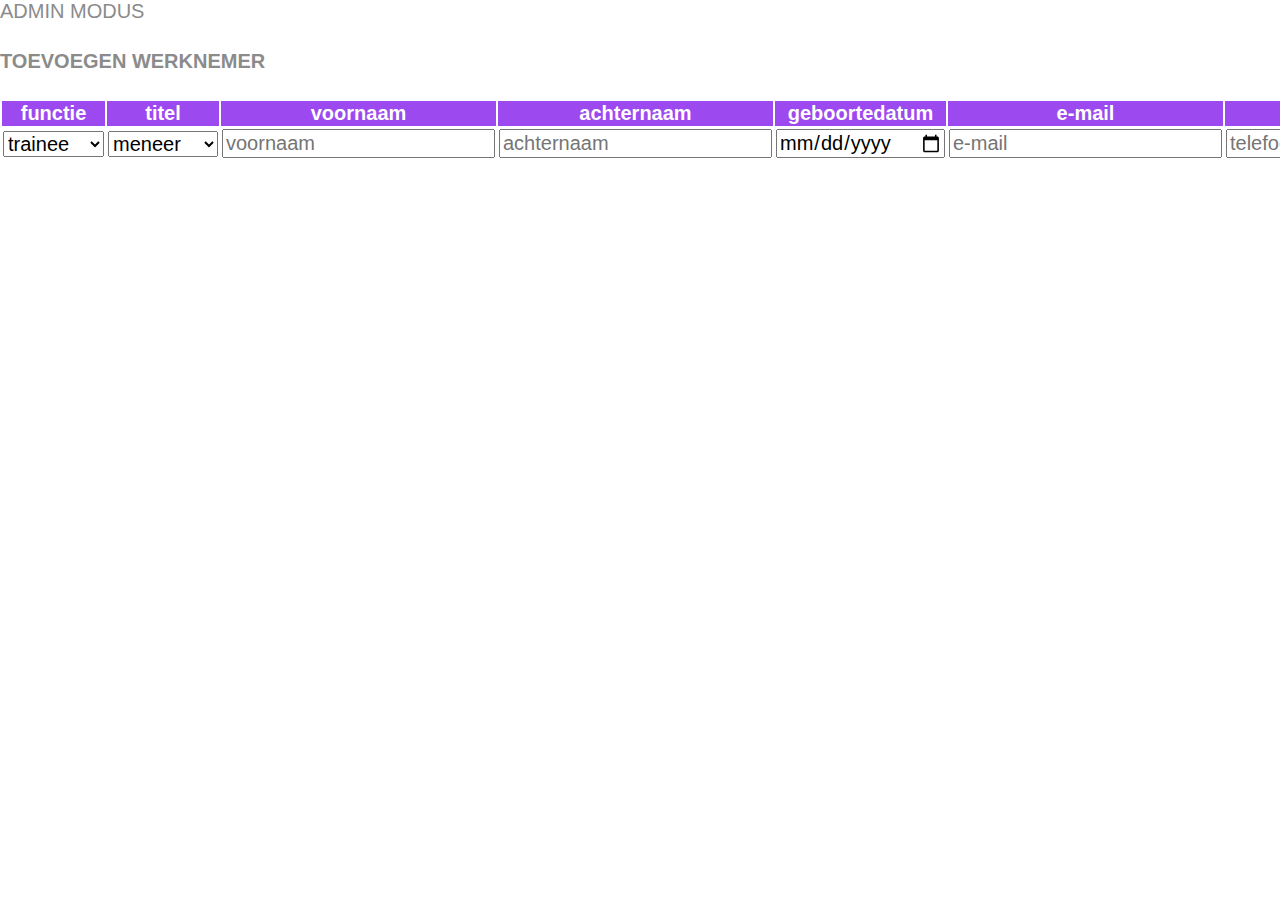
==== admindefault.html @ e8d20dd1 "2000 13.3.2020 Opbouw toevoegen werknemer" ====
<!DOCTYPE html>
<html lang="en"> 
<title>Qien urenapplicatie</title>  
    
    <head>
        <link rel="stylesheet" type="text/css" href="vendors/css/normalize.css">
        <link rel="stylesheet" type="text/css" href="vendors/css/grid.css">
        <link rel="stylesheet" type="text/css" href="resources/css/style.css">
    ADMIN MODUS
    </head>
    
    <body>
        <h4>TOEVOEGEN WERKNEMER</h4 >
         
    
        <table id='invulveldwerknemers'>
            <tr id='th__werknemer'>
                <th>functie</th>
                <th>titel</th>
                <th>voornaam</th>
                <th>achternaam</th>
                <th>geboortedatum</th>
                <th>e-mail</th>
                <th>telefoonnummer</th>
            </tr>
            <tr class='tr__selectblad'>
                <td><select  class='werknemerfunctie'>
                    <option value="werknemer1">trainee</option>
                    <option value="werknemer2">manager</option>
                    </select></td>
                <td><select  class='werknemertitel'>
                <option value="meneer" selected>meneer</option>
                <option value="mevrouw">mevrouw</option>
                <option value="onbekend">onbekend</option>
                    </select></td>
                <td><input type="text" class="add__naam" placeholder="voornaam"></td>
                <td><input type="text" class="add__naam" placeholder="achternaam"></td>
                <td><input type="date" class placeholder="geboortedatum"> </td>
                <td><input type="text" class="add__naam" placeholder="e-mail"></td>
                <td><input type="text" class="add__naam" placeholder="telefoonnummer"></td>
            </tr>        
        </table>
        
        
    </body>
</html>
---- vendors/css/grid.css ----
/*  SECTIONS  ============================================================================= */

.section {
	clear: both;
	padding: 0px;
	margin: 0px;
}

/*  GROUPING  ============================================================================= */

.row {
    zoom: 1; /* For IE 6/7 (trigger hasLayout) */
}

.row:before,
.row:after {
    content:"";
    display:table;
}
.row:after {
    clear:both;
}

/*  GRID COLUMN SETUP   ==================================================================== */

.col {
	display: block;
	float:left;
	margin: 1% 0 1% 1.6%;
}

.col:first-child { margin-left: 0; } /* all browsers except IE6 and lower */


/*  REMOVE MARGINS AS ALL GO FULL WIDTH AT 480 PIXELS */

@media only screen and (max-width: 480px) {
	.col { 
		/*margin: 1% 0 1% 0%;*/
        margin: 0;
	}
}


/*  GRID OF TWO   ============================================================================= */


.span-2-of-2 {
	width: 100%;
}

.span-1-of-2 {
	width: 49.2%;
}

/*  GO FULL WIDTH AT LESS THAN 480 PIXELS */

@media only screen and (max-width: 480px) {
	.span-2-of-2 {
		width: 100%; 
	}
	.span-1-of-2 {
		width: 100%; 
	}
}


/*  GRID OF THREE   ============================================================================= */

	
.span-3-of-3 {
	width: 100%; 
}

.span-2-of-3 {
	width: 66.13%; 
}

.span-1-of-3 {
	width: 32.26%; 
}


/*  GO FULL WIDTH AT LESS THAN 480 PIXELS */

@media only screen and (max-width: 480px) {
	.span-3-of-3 {
		width: 100%; 
	}
	.span-2-of-3 {
		width: 100%; 
	}
	.span-1-of-3 {
		width: 100%;
	}
}

/*  GRID OF FOUR   ============================================================================= */

	
.span-4-of-4 {
	width: 100%; 
}

.span-3-of-4 {
	width: 74.6%; 
}

.span-2-of-4 {
	width: 49.2%; 
}

.span-1-of-4 {
	width: 23.8%; 
}


/*  GO FULL WIDTH AT LESS THAN 480 PIXELS */

@media only screen and (max-width: 480px) {
	.span-4-of-4 {
		width: 100%; 
	}
	.span-3-of-4 {
		width: 100%; 
	}
	.span-2-of-4 {
		width: 100%; 
	}
	.span-1-of-4 {
		width: 100%; 
	}
}


/*  GRID OF FIVE   ============================================================================= */

	
.span-5-of-5 {
	width: 100%;
}

.span-4-of-5 {
  	width: 79.68%; 
}

.span-3-of-5 {
  	width: 59.36%; 
}

.span-2-of-5 {
  	width: 39.04%;
}

.span-1-of-5 {
  	width: 18.72%;
}


/*  GO FULL WIDTH AT LESS THAN 480 PIXELS */

@media only screen and (max-width: 480px) {
	.span-5-of-5 {
		width: 100%; 
	}
	.span-4-of-5 {
		width: 100%; 
	}
	.span-3-of-5 {
		width: 100%; 
	}
	.span-2-of-5 {
		width: 100%; 
	}
	.span-1-of-5 {
		width: 100%; 
	}
}


/*  GRID OF SIX   ============================================================================= */


.span-6-of-6 {
	width: 100%;
}

.span-5-of-6 {
  	width: 83.06%;
}

.span-4-of-6 {
  	width: 66.13%;
}

.span-3-of-6 {
  	width: 49.2%;
}

.span-2-of-6 {
  	width: 32.26%;
}

.span-1-of-6 {
  	width: 15.33%;
}


/*  GO FULL WIDTH AT LESS THAN 480 PIXELS */

@media only screen and (max-width: 480px) {
	.span-6-of-6 {
		width: 100%; 
	}
	.span-5-of-6 {
		width: 100%; 
	}
	.span-4-of-6 {
		width: 100%; 
	}
	.span-3-of-6 {
		width: 100%; 
	}
	.span-2-of-6 {
		width: 100%; 
	}
	.span-1-of-6 {
		width: 100%; 
	}
}



/*  GRID OF SEVEN   ============================================================================= */


.span-7-of-7 {
	width: 100%;
}

.span-6-of-7 {
	width: 85.48%;
}

.span-5-of-7 {
  	width: 70.97%;
}

.span-4-of-7 {
  	width: 56.45%;
}

.span-3-of-7 {
  	width: 41.94%;
}

.span-2-of-7 {
  	width: 27.42%;
}

.span-1-of-7 {
  	width: 12.91%;
}


/*  GO FULL WIDTH AT LESS THAN 480 PIXELS */

@media only screen and (max-width: 480px) {
	.span-7-of-7 {
		width: 100%; 
	}
	.span-6-of-7 {
		width: 100%; 
	}
	.span-5-of-7 {
		width: 100%; 
	}
	.span-4-of-7 {
		width: 100%; 
	}
	.span-3-of-7 {
		width: 100%; 
	}
	.span-2-of-7 {
		width: 100%; 
	}
	.span-1-of-7 {
		width: 100%; 
	}
}


/*  GRID OF EIGHT   ============================================================================= */

	
.span-8-of-8 {
	width: 100%;
}

.span-7-of-8 {
	width: 87.3%; 
}

.span-6-of-8 {
	width: 74.6%; 
}

.span-5-of-8 {
	width: 61.9%; 
}

.span-4-of-8 {
	width: 49.2%; 
}

.span-3-of-8 {
	width: 36.5%;
}

.span-2-of-8 {
	width: 23.8%; 
}

.span-1-of-8 {
	width: 11.1%; 
}


/*  GO FULL WIDTH AT LESS THAN 480 PIXELS */

@media only screen and (max-width: 480px) {
	.span-8-of-8 {
		width: 100%; 
	}
	.span-7-of-8 {
		width: 100%; 
	}
	.span-6-of-8 {
		width: 100%; 
	}
	.span-5-of-8 {
		width: 100%; 
	}
	.span-4-of-8 {
		width: 100%; 
	}
	.span-3-of-8 {
		width: 100%; 
	}
	.span-2-of-8 {
		width: 100%; 
	}
	.span-1-of-8 {
		width: 100%; 
	}
}


/*  GRID OF NINE   ============================================================================= */


.span-9-of-9 {
	width: 100%;
}

.span-8-of-9 {
	width: 88.71%;
}

.span-7-of-9 {
	width: 77.42%; 
}

.span-6-of-9 {
	width: 66.13%; 
}

.span-5-of-9 {
	width: 54.84%; 
}

.span-4-of-9 {
	width: 43.55%; 
}

.span-3-of-9 {
	width: 32.26%;
}

.span-2-of-9 {
	width: 20.97%; 
}

.span-1-of-9 {
	width: 9.68%; 
}


/*  GO FULL WIDTH AT LESS THAN 480 PIXELS */

@media only screen and (max-width: 480px) {
	.span-9-of-9 {
		width: 100%; 
	}
	.span-8-of-9 {
		width: 100%; 
	}
	.span-7-of-9 {
		width: 100%; 
	}
	.span-6-of-9 {
		width: 100%; 
	}
	.span-5-of-9 {
		width: 100%; 
	}
	.span-4-of-9 {
		width: 100%; 
	}
	.span-3-of-9 {
		width: 100%; 
	}
	.span-2-of-9 {
		width: 100%; 
	}
	.span-1-of-9 {
		width: 100%; 
	}
}


/*  GRID OF TEN   ============================================================================= */


.span-10-of-10 {
	width: 100%;
}

.span-9-of-10 {
	width: 89.84%;
}

.span-8-of-10 {
	width: 79.68%;
}

.span-7-of-10 {
	width: 69.52%; 
}

.span-6-of-10 {
	width: 59.36%; 
}

.span-5-of-10 {
	width: 49.2%; 
}

.span-4-of-10 {
	width: 39.04%; 
}

.span-3-of-10 {
	width: 28.88%;
}

.span-2-of-10 {
	width: 18.72%; 
}

.span-1-of-10 {
	width: 8.56%; 
}


/*  GO FULL WIDTH AT LESS THAN 480 PIXELS */

@media only screen and (max-width: 480px) {
	.span-10-of-10 {
		width: 100%; 
	}
	.span-9-of-10 {
		width: 100%; 
	}
	.span-8-of-10 {
		width: 100%; 
	}
	.span-7-of-10 {
		width: 100%; 
	}
	.span-6-of-10 {
		width: 100%; 
	}
	.span-5-of-10 {
		width: 100%; 
	}
	.span-4-of-10 {
		width: 100%; 
	}
	.span-3-of-10 {
		width: 100%; 
	}
	.span-2-of-10 {
		width: 100%; 
	}
	.span-1-of-10 {
		width: 100%; 
	}
}


/*  GRID OF ELEVEN   ============================================================================= */

.span-11-of-11 {
	width: 100%;
}

.span-10-of-11 {
	width: 90.76%;
}

.span-9-of-11 {
	width: 81.52%;
}

.span-8-of-11 {
	width: 72.29%;
}

.span-7-of-11 {
	width: 63.05%; 
}

.span-6-of-11 {
	width: 53.81%; 
}

.span-5-of-11 {
	width: 44.58%; 
}

.span-4-of-11 {
	width: 35.34%; 
}

.span-3-of-11 {
	width: 26.1%;
}

.span-2-of-11 {
	width: 16.87%; 
}

.span-1-of-11 {
	width: 7.63%; 
}


/*  GO FULL WIDTH AT LESS THAN 480 PIXELS */

@media only screen and (max-width: 480px) {
	.span-11-of-11 {
		width: 100%; 
	}
	.span-10-of-11 {
		width: 100%; 
	}
	.span-9-of-11 {
		width: 100%; 
	}
	.span-8-of-11 {
		width: 100%; 
	}
	.span-7-of-11 {
		width: 100%; 
	}
	.span-6-of-11 {
		width: 100%; 
	}
	.span-5-of-11 {
		width: 100%; 
	}
	.span-4-of-11 {
		width: 100%; 
	}
	.span-3-of-11 {
		width: 100%; 
	}
	.span-2-of-11 {
		width: 100%; 
	}
	.span-1-of-11 {
		width: 100%; 
	}
}


/*  GRID OF TWELVE   ============================================================================= */

.span-12-of-12 {
	width: 100%;
}

.span-11-of-12 {
	width: 91.53%;
}

.span-10-of-12 {
	width: 83.06%;
}

.span-9-of-12 {
	width: 74.6%;
}

.span-8-of-12 {
	width: 66.13%;
}

.span-7-of-12 {
	width: 57.66%; 
}

.span-6-of-12 {
	width: 49.2%; 
}

.span-5-of-12 {
	width: 40.73%; 
}

.span-4-of-12 {
	width: 32.26%; 
}

.span-3-of-12 {
	width: 23.8%;
}

.span-2-of-12 {
	width: 15.33%; 
}

.span-1-of-12 {
	width: 6.86%; 
}


/*  GO FULL WIDTH AT LESS THAN 480 PIXELS */

@media only screen and (max-width: 480px) {
	.span-12-of-12 {
		width: 100%; 
	}
	.span-11-of-12 {
		width: 100%; 
	}
	.span-10-of-12 {
		width: 100%; 
	}
	.span-9-of-12 {
		width: 100%; 
	}
	.span-8-of-12 {
		width: 100%; 
	}
	.span-7-of-12 {
		width: 100%; 
	}
	.span-6-of-12 {
		width: 100%; 
	}
	.span-5-of-12 {
		width: 100%; 
	}
	.span-4-of-12 {
		width: 100%; 
	}
	.span-3-of-12 {
		width: 100%; 
	}
	.span-2-of-12 {
		width: 100%; 
	}
	.span-1-of-12 {
		width: 100%; 
	}
}
---- resources/css/style.css ----
/* Qien kleur #9C4AF0 basis

*/)


* {
    margin: 0;
    padding: 0;
    box-sizing: border-box;
}

html{
    background-color: #fff;
    color:#8b8b8b;
    font-family: 'Lato', 'Arial', sans-serif;
    font-weight:300;
    font-size: 20px;
    text-rendering: optimizeLegibility;
}
.row{
    max-width: 1140px;
    margin: 0 auto;
}

header {
    background-image: -webkit-linear-gradient(rgba(0, 0, 0, 0.7), rgba(0, 0, 0, 0.7)), url(img/talent.jpg);
    background-image: linear-gradient(rgba(0, 0, 0, 0.7), rgba(0, 0, 0, 0.7)), url(img/talent.jpg);
    height: 100vh;
    background-size: cover;
    background-position: center;
    background-attachment: fixed;
}

.hero-text-box{
    position: absolute;
    width: 1140px;
    top: 50%;
    left: 50%;
    transform: translate(-50%, -50%);
}

h1{
    margin-top: 0;
    margin bottom: 20px;
    color: #fff;
    font-size: 200%;
    font-weight: 300;
    text-transform: uppercase;
    letter-spacing: 1px;
    word-spacing: 4px;
}

.btn{
    display: inline-block;
    padding: 10px 30px;
    font-weight: 300;
    text-decoration: none;
    border-radius: 200px;
    color: #fff;
}

.btn-vergeten{
 
}

  
.input {

    width: 30px;
    height: auto;
    
    border: 15px solid;
    border-color: #821bec;
    margin-bottom: 30px;
}

.sidebar {
    border: 5px solid;
}

.side1 {
    float: left;
}

.side2 {
    float: left;
}

.main-nav {
    float: right;
    list-style: none;
    margin-top: 55px;
}

.main-nav li {
    display: inline-block;
    list-style: none;
    margin-left: 40px;
}

#th__werknemer {
    background-color: #9C4AF0;
    border: 1px solid;
    color: #fff;
}

#invulveldwerknemers {
    
}

.tr__selectblad {
    
}
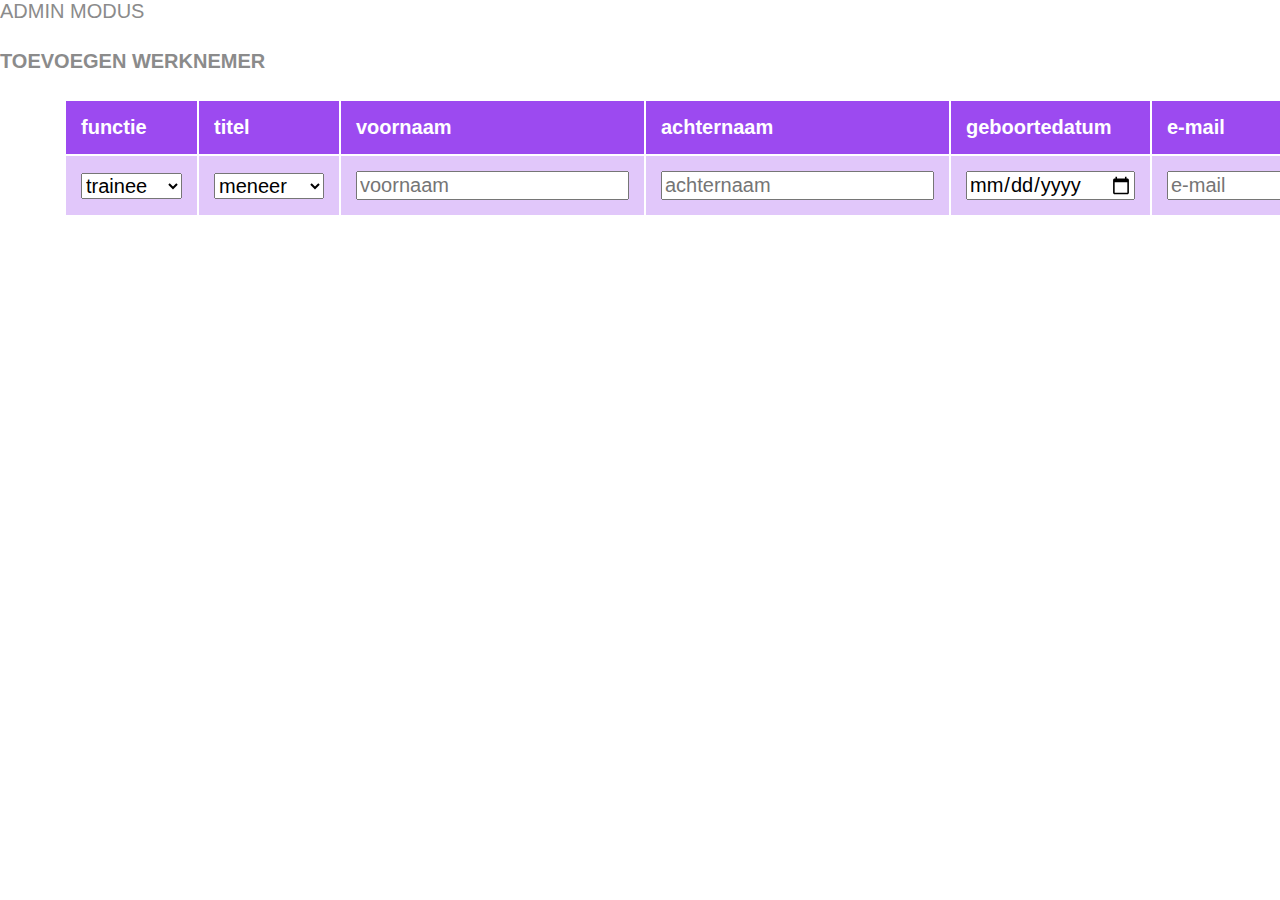
==== commit a145ee81: "0100 14.3.2020 Werknemer invulblad, check nog .value" ====
--- a/admindefault.html
+++ b/admindefault.html
@@ -1,18 +1,19 @@
 <!DOCTYPE html>
 <html lang="en"> 
+    <script src="resources//js/app.js"></script>
 <title>Qien urenapplicatie</title>  
-    
     <head>
+        
+        
         <link rel="stylesheet" type="text/css" href="vendors/css/normalize.css">
         <link rel="stylesheet" type="text/css" href="vendors/css/grid.css">
         <link rel="stylesheet" type="text/css" href="resources/css/style.css">
+        
     ADMIN MODUS
     </head>
     
-    <body>
-        <h4>TOEVOEGEN WERKNEMER</h4 >
-         
-    
+    <body>    
+        <h4 id'titel'>TOEVOEGEN WERKNEMER</h4 >
         <table id='invulveldwerknemers'>
             <tr id='th__werknemer'>
                 <th>functie</th>
@@ -22,6 +23,7 @@
                 <th>geboortedatum</th>
                 <th>e-mail</th>
                 <th>telefoonnummer</th>
+                <th>verzenden</th>
             </tr>
             <tr class='tr__selectblad'>
                 <td><select  class='werknemerfunctie'>
@@ -29,15 +31,16 @@
                     <option value="werknemer2">manager</option>
                     </select></td>
                 <td><select  class='werknemertitel'>
-                <option value="meneer" selected>meneer</option>
+                <option value="meneer"  selected>meneer</option>
                 <option value="mevrouw">mevrouw</option>
                 <option value="onbekend">onbekend</option>
                     </select></td>
-                <td><input type="text" class="add__naam" placeholder="voornaam"></td>
-                <td><input type="text" class="add__naam" placeholder="achternaam"></td>
-                <td><input type="date" class placeholder="geboortedatum"> </td>
-                <td><input type="text" class="add__naam" placeholder="e-mail"></td>
-                <td><input type="text" class="add__naam" placeholder="telefoonnummer"></td>
+                <td><input type="text" class="vnaam" placeholder="voornaam"></td>
+                <td><input type="text" class="anaam" placeholder="achternaam"></td>
+                <td><input type="date" class="geboortedatum"> </td>
+                <td><input type="text" class="email" placeholder="e-mail"></td>
+                <td><input type="text" class="telefoonnr" placeholder="telefoonnummer"></td>
+                <td><button type="btnsend">verzenden</button></td>
             </tr>        
         </table>
         
--- a/resources/css/style.css
+++ b/resources/css/style.css
@@ -8,6 +8,16 @@
     padding: 0;
     box-sizing: border-box;
 }
+th, td {
+  padding: 15px;
+  text-align: left;
+}
+
+td{
+    background-color: #e1c7fa;
+}
+
+
 
 html{
     background-color: #fff;
@@ -104,10 +114,16 @@
     color: #fff;
 }
 
-#invulveldwerknemers {
-    
-}
+
 
 .tr__selectblad {
     
 }
+
+#invulveldwerknemers {
+    margin-left: 5%;
+}
+
+#titelWN {
+    margin-left: 5%;
+}
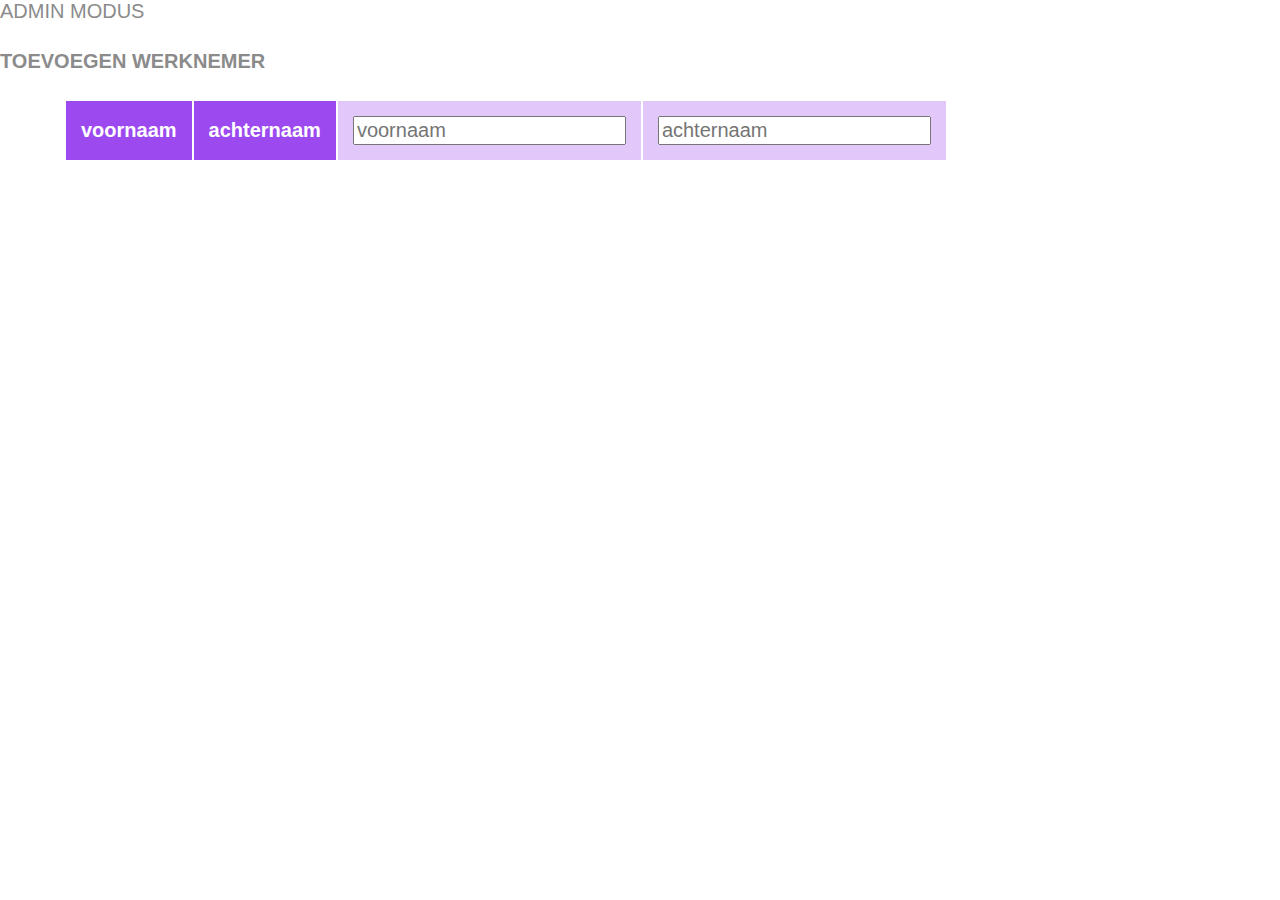
==== commit f8797375: "0140 JS error null" ====
--- a/admindefault.html
+++ b/admindefault.html
@@ -1,6 +1,6 @@
 <!DOCTYPE html>
 <html lang="en"> 
-    <script src="resources//js/app.js"></script>
+ 
 <title>Qien urenapplicatie</title>  
     <head>
         
@@ -16,14 +16,19 @@
         <h4 id'titel'>TOEVOEGEN WERKNEMER</h4 >
         <table id='invulveldwerknemers'>
             <tr id='th__werknemer'>
+<!--
                 <th>functie</th>
                 <th>titel</th>
+-->
                 <th>voornaam</th>
                 <th>achternaam</th>
+<!--
                 <th>geboortedatum</th>
                 <th>e-mail</th>
                 <th>telefoonnummer</th>
                 <th>verzenden</th>
+-->
+<!--
             </tr>
             <tr class='tr__selectblad'>
                 <td><select  class='werknemerfunctie'>
@@ -35,15 +40,58 @@
                 <option value="mevrouw">mevrouw</option>
                 <option value="onbekend">onbekend</option>
                     </select></td>
-                <td><input type="text" class="vnaam" placeholder="voornaam"></td>
-                <td><input type="text" class="anaam" placeholder="achternaam"></td>
+-->
+                <td><input type="value" class="vnaam" placeholder="voornaam"></td>
+                <td><input type="value" class="anaam" placeholder="achternaam"></td>
+<!--
                 <td><input type="date" class="geboortedatum"> </td>
                 <td><input type="text" class="email" placeholder="e-mail"></td>
                 <td><input type="text" class="telefoonnr" placeholder="telefoonnummer"></td>
                 <td><button type="btnsend">verzenden</button></td>
+-->
             </tr>        
         </table>
+      
+        <script>
         
+        function werknemerNaw(obj) {
+//    this.werknemerfunctie = obj.werknemerfunctie;
+//    this.werknemertitel = obj.werknemertitel;
+    this.vnaam = obj.vnaam;
+    this.anaam = obj.anaam;
+//    this.geboortedatum = obj.geboortedatum;
+//    this.email = obj.email;
+//    this.telefoonnr = obj.telefoonnr;   
+}
+    //verzenden d.m.v. enter
+    document.addEventListener('keypress', function(event) {
+          
+            if (event.keyCode === 13 || event.which === 13){
+                
+//    var werknemerfunctie = document.getElementById('werknemerfunctie').value;
+//    var werknemertitel = document.getElementById('werknemertitel').value;
+    var vnaam = document.getElementById('vnaam').value;
+    var anaam = document.getElementById('anaam').value;
+//    var geboortedatum = document.getElementById('geboortedatum').value;
+//    var email = document.getElementById('email').value;
+//    var telefoonnr = document.getElementById('telefoonnr').value;
+    var wndata = new werknemerNaw({
+//        werknemerfunctie: werknemerfunctie,
+//        werknemertitel: werknemertitel,
+        vnaam: vnaam,
+        anaam: anaam,
+//        geboortedatum: geboortedatum,
+//        email: email,
+//        telefoonnr: telefoonnr
+    });
+        
+    }
+    
+
+  console.log(JSON.stringify(wndata));
+});
+        
+        </script>
         
     </body>
 </html>
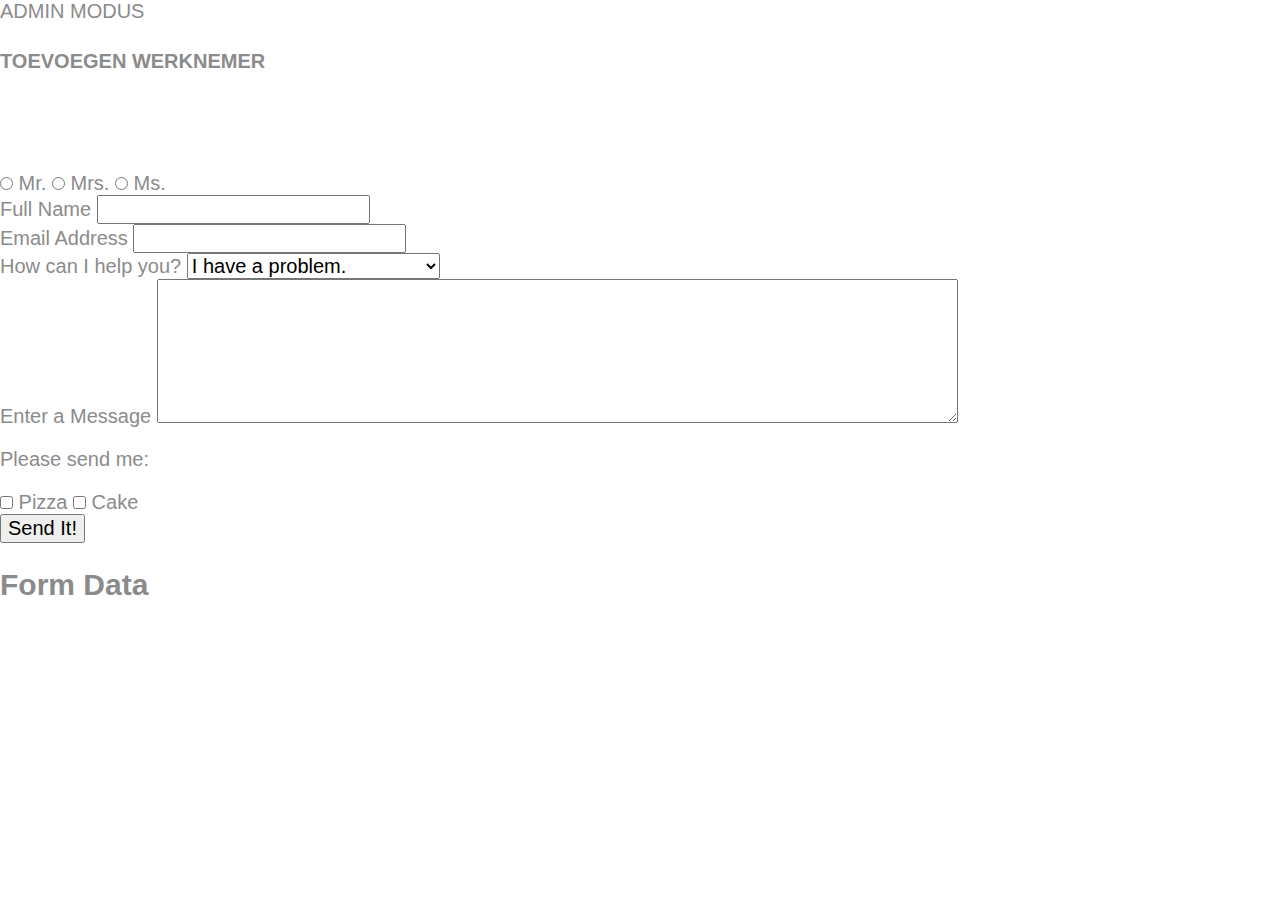
==== commit b6104524: "1400 14.3.2020 Added some testfield to test json" ====
--- a/admindefault.html
+++ b/admindefault.html
@@ -12,23 +12,20 @@
     ADMIN MODUS
     </head>
     
-    <body>    
+    <body class="WB__ADMIN">    
         <h4 id'titel'>TOEVOEGEN WERKNEMER</h4 >
+<!--
+    <section class ="content">
         <table id='invulveldwerknemers'>
             <tr id='th__werknemer'>
-<!--
                 <th>functie</th>
                 <th>titel</th>
--->
                 <th>voornaam</th>
                 <th>achternaam</th>
-<!--
                 <th>geboortedatum</th>
                 <th>e-mail</th>
                 <th>telefoonnummer</th>
                 <th>verzenden</th>
--->
-<!--
             </tr>
             <tr class='tr__selectblad'>
                 <td><select  class='werknemerfunctie'>
@@ -40,56 +37,168 @@
                 <option value="mevrouw">mevrouw</option>
                 <option value="onbekend">onbekend</option>
                     </select></td>
--->
                 <td><input type="value" class="vnaam" placeholder="voornaam"></td>
                 <td><input type="value" class="anaam" placeholder="achternaam"></td>
-<!--
                 <td><input type="date" class="geboortedatum"> </td>
                 <td><input type="text" class="email" placeholder="e-mail"></td>
                 <td><input type="text" class="telefoonnr" placeholder="telefoonnummer"></td>
                 <td><button type="btnsend">verzenden</button></td>
--->
             </tr>        
         </table>
+-->
+        
+        
+<section class="content">
+  <h1 class="content__heading">Werknemer toevoegen</h1>
+  <form class="content__form contact-form">
+    <div class="contact-form__input-group">
+      <input class="contact-form__input contact-form__input--radio" id="salutation-mr" name="salutation" type="radio" value="Mr."/>
+      <label class="contact-form__label contact-form__label--radio" for="salutation-mr">Mr.</label>
+      <input class="contact-form__input contact-form__input--radio" id="salutation-mrs" name="salutation" type="radio" value="Mrs."/>
+      <label class="contact-form__label contact-form__label--radio" for="salutation-mrs">Mrs.</label>
+      <input class="contact-form__input contact-form__input--radio" id="salutation-ms" name="salutation" type="radio" value="Ms."/>
+      <label class="contact-form__label contact-form__label--radio" for="salutation-ms">Ms.</label>
+    </div>
+    <div class="contact-form__input-group">
+      <label class="contact-form__label" for="name">Full Name</label>
+      <input class="contact-form__input contact-form__input--text" id="name" name="name" type="text"/>
+    </div>
+    <div class="contact-form__input-group">
+      <label class="contact-form__label" for="email">Email Address</label>
+      <input class="contact-form__input contact-form__input--email" id="email" name="email" type="email"/>
+    </div>
+    <div class="contact-form__input-group">
+      <label class="contact-form__label" for="subject">How can I help you?</label>
+      <select class="contact-form__input contact-form__input--select" id="subject" name="subject">
+        <option>I have a problem.</option>
+        <option>I have a general question.</option>
+      </select>
+    </div>
+    <div class="contact-form__input-group">
+      <label class="contact-form__label" for="message">Enter a Message</label>
+      <textarea class="contact-form__input contact-form__input--textarea" id="message" name="message" rows="6" cols="65"></textarea>
+    </div>
+    <div class="contact-form__input-group">
+      <p class="contact-form__label--checkbox-group">Please send me:</p>
+      <input class="contact-form__input contact-form__input--checkbox" id="snacks-pizza" name="snacks" type="checkbox" value="pizza"/>
+      <label class="contact-form__label contact-form__label--checkbox" for="snacks-pizza">Pizza</label>
+      <input class="contact-form__input contact-form__input--checkbox" id="snacks-cake" name="snacks" type="checkbox" value="cake"/>
+      <label class="contact-form__label contact-form__label--checkbox" for="snacks-cake">Cake</label>
+    </div>
+    <input name="secret" type="hidden" value="1b3a9374-1a8e-434e-90ab-21aa7b9b80e7"/>
+    <button class="contact-form__button" type="submit">Send It!</button>
+  </form>
+</section>
+<div class="results">
+  <h2 class="results__heading">Form Data</h2>
+  <pre class="results__display-wrapper"><code class="results__display"></code></pre>
+</div>
+        
       
         <script>
-        
+    
+            
+            
+               // EVENT LISTENER        
+      @param  {Event} event  the submit event triggered by the user
+ * @return {void}
+ */
+const handleFormSubmit = event => {
+  // Stop the form from submitting since we’re handling that with AJAX.
+  event.preventDefault();
+  // TODO: Call our function to get the form data.
+  const data = {};
+  // Demo only: print the form data onscreen as a formatted JSON object.
+  const dataContainer = document.getElementsByClassName('results__display')[0];
+  // Use `JSON.stringify()` to make the output valid, human-readable JSON.
+  dataContainer.textContent = JSON.stringify(data, null, "  ");
+  // ...this is where we’d actually do something with the form data...
+};      
+            
+            
+            // attaching an event listener to the form
+            
+    const handleFormSubmit = event => {/* omitted for brevity */};
+/*
+ * This is where things actually get started. We find the form element using
+ * its class name, then attach the `handleFormSubmit()` function to the
+ * `submit` event.
+ */
+const form = document.getElementsByClassName('contact-form')[0];
+form.addEventListener('submit', handleFormSubmit);
+   
+            
+            // Extract the Values of Form Fields As JSON
+            
+            
+  /**
+ * Retrieves input data from a form and returns it as a JSON object.
+ * @param  {HTMLFormControlsCollection} elements  the form elements
+ * @return {Object}                               form data as an object literal
+ */
+const formToJSON = elements => [].reduce.call(elements, (data, element) => {
+  data[element.name] = element.value;
+  return data;
+}, {});
+const handleFormSubmit = event => {
+  // Stop the form from submitting since we’re handling that with AJAX.
+  event.preventDefault();
+  // Call our function to get the form data.
+  const data = formToJSON(form.elements);
+  // Demo only: print the form data onscreen as a formatted JSON object.
+  const dataContainer = document.getElementsByClassName('results__display')[0];
+  // Use `JSON.stringify()` to make the output valid, human-readable JSON.
+  dataContainer.textContent = JSON.stringify(data, null, "  ");
+  // ...this is where we’d actually do something with the form data...
+};
+const form = document.getElementsByClassName('contact-form')[0];
+form.addEventListener('submit', handleFormSubmit);          
+            
+            
+/*------------------------------------------------------------     
+        function werknemerNaam(obj){
+            this.vnaam = obj.vnaam;
+            this.anaam = obj.anaam;
+        }    
+            
         function werknemerNaw(obj) {
-//    this.werknemerfunctie = obj.werknemerfunctie;
-//    this.werknemertitel = obj.werknemertitel;
+    this.werknemerfunctie = obj.werknemerfunctie;
+    this.werknemertitel = obj.werknemertitel;
     this.vnaam = obj.vnaam;
     this.anaam = obj.anaam;
-//    this.geboortedatum = obj.geboortedatum;
-//    this.email = obj.email;
-//    this.telefoonnr = obj.telefoonnr;   
+    this.geboortedatum = obj.geboortedatum;
+    this.email = obj.email;
+    this.telefoonnr = obj.telefoonnr;   
 }
-    //verzenden d.m.v. enter
+    verzenden d.m.v. enter
     document.addEventListener('keypress', function(event) {
           
             if (event.keyCode === 13 || event.which === 13){
                 
-//    var werknemerfunctie = document.getElementById('werknemerfunctie').value;
-//    var werknemertitel = document.getElementById('werknemertitel').value;
+            }
+                
+    var werknemerfunctie = document.getElementById('werknemerfunctie').value;
+    var werknemertitel = document.getElementById('werknemertitel').value;
     var vnaam = document.getElementById('vnaam').value;
     var anaam = document.getElementById('anaam').value;
-//    var geboortedatum = document.getElementById('geboortedatum').value;
-//    var email = document.getElementById('email').value;
-//    var telefoonnr = document.getElementById('telefoonnr').value;
+    var geboortedatum = document.getElementById('geboortedatum').value;
+    var email = document.getElementById('email').value;
+    var telefoonnr = document.getElementById('telefoonnr').value;
     var wndata = new werknemerNaw({
-//        werknemerfunctie: werknemerfunctie,
-//        werknemertitel: werknemertitel,
+        werknemerfunctie: werknemerfunctie,
+        werknemertitel: werknemertitel,
         vnaam: vnaam,
         anaam: anaam,
-//        geboortedatum: geboortedatum,
-//        email: email,
-//        telefoonnr: telefoonnr
+        geboortedatum: geboortedatum,
+        email: email,
+        telefoonnr: telefoonnr
     });
         
-    }
+  */-----------------------------------------------------------------------  
     
 
-  console.log(JSON.stringify(wndata));
-});
+  console.log(JSON.stringify());
+//});
         
         </script>
         
--- a/vendors/css/grid.css
+++ b/vendors/css/grid.css
@@ -686,4 +686,7 @@
 	.span-1-of-12 {
 		width: 100%; 
 	}
-}+}
+.WB__ADMIN {
+    width: 960px;
+}
--- a/resources/css/style.css
+++ b/resources/css/style.css
@@ -121,9 +121,10 @@
 }
 
 #invulveldwerknemers {
-    margin-left: 5%;
+    padding: 0.5%;
 }
 
 #titelWN {
     margin-left: 5%;
 }
+
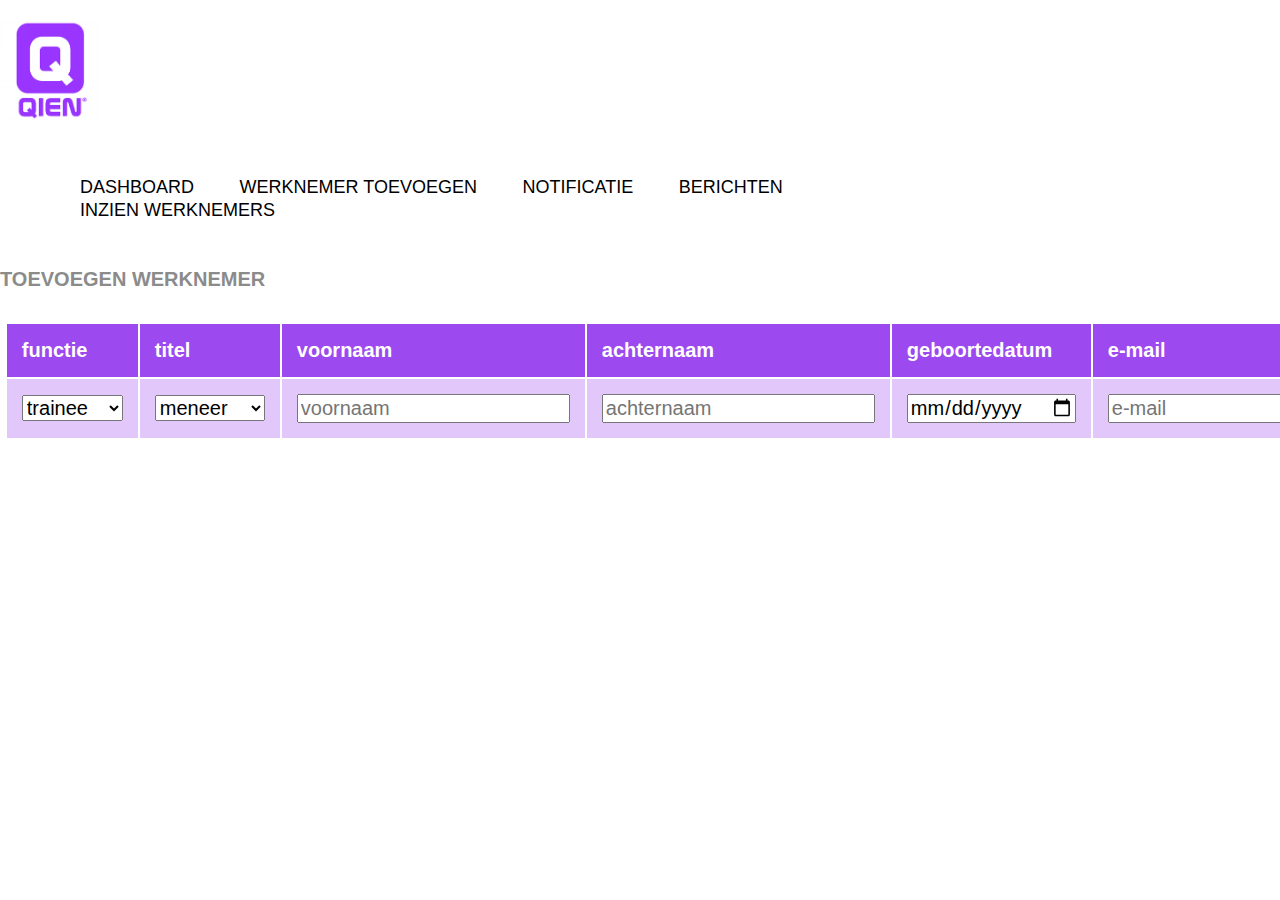
==== commit f61166f0: "1345 16.3.2020 Added links to taskbar" ====
--- a/admindefault.html
+++ b/admindefault.html
@@ -3,18 +3,31 @@
  
 <title>Qien urenapplicatie</title>  
     <head>
-        
-        
         <link rel="stylesheet" type="text/css" href="vendors/css/normalize.css">
         <link rel="stylesheet" type="text/css" href="vendors/css/grid.css">
         <link rel="stylesheet" type="text/css" href="resources/css/style.css">
         
-    ADMIN MODUS
-    </head>
+    </head>   
+    
+   <header>
+     <nav>
+                <div class="row">
+                    <img src="resources/img/qienlogo.png" alt="Qien logo" class="logo">
+                    <ul class="main-nav">
+                        <li><a href="admindefault.html">Dashboard</a></li>
+                        <li><a href="adminwntoevoegen.html">Werknemer toevoegen</a></li>
+                        <li><a href="adminwnnotificatie.html">Notificatie</a></li>
+                        <li><a href="berichten.html">Berichten</a></li>
+                        <li><a href="adminwninzien.html">Inzien werknemers</a></li>
+                    </ul>
+                </div>
+            </nav>
+ 
+    
+    </header>
     
     <body class="WB__ADMIN">    
         <h4 id'titel'>TOEVOEGEN WERKNEMER</h4 >
-<!--
     <section class ="content">
         <table id='invulveldwerknemers'>
             <tr id='th__werknemer'>
@@ -45,9 +58,9 @@
                 <td><button type="btnsend">verzenden</button></td>
             </tr>        
         </table>
--->
-        
-        
+        
+        
+<!--
 <section class="content">
   <h1 class="content__heading">Werknemer toevoegen</h1>
   <form class="content__form contact-form">
@@ -93,6 +106,7 @@
   <h2 class="results__heading">Form Data</h2>
   <pre class="results__display-wrapper"><code class="results__display"></code></pre>
 </div>
+-->
         
       
         <script>
--- a/resources/css/style.css
+++ b/resources/css/style.css
@@ -33,12 +33,7 @@
 }
 
 header {
-    background-image: -webkit-linear-gradient(rgba(0, 0, 0, 0.7), rgba(0, 0, 0, 0.7)), url(img/talent.jpg);
-    background-image: linear-gradient(rgba(0, 0, 0, 0.7), rgba(0, 0, 0, 0.7)), url(img/talent.jpg);
-    height: 100vh;
-    background-size: cover;
-    background-position: center;
-    background-attachment: fixed;
+ 
 }
 
 .hero-text-box{
@@ -47,6 +42,13 @@
     top: 50%;
     left: 50%;
     transform: translate(-50%, -50%);
+    
+       background-image: -webkit-linear-gradient(rgba(0, 0, 0, 0.7), rgba(0, 0, 0, 0.7)), url(img/talent.jpg);
+    background-image: linear-gradient(rgba(0, 0, 0, 0.7), rgba(0, 0, 0, 0.7)), url(img/talent.jpg);
+    height: 100vh;
+    background-size: cover;
+    background-position: center;
+    background-attachment: fixed;
 }
 
 h1{
@@ -101,6 +103,24 @@
     list-style: none;
     margin-top: 55px;
 }
+.main-nav li a:link,
+.main-nav li a:visited {
+    padding: 8px 0;
+    color: #000000;
+    text-decoration: none;
+    text-transform: uppercase;
+    font-size: 90%;
+    border-bottom: 2px solid transparent;
+    -webkit-transition: border-bottom 0.2s;
+    transition: border-bottom 0.2s;
+}
+
+.main-nav li a:hover,
+.main-nav li a:active {
+    border-bottom: 2px solid #e67e22;
+}
+
+
 
 .main-nav li {
     display: inline-block;
@@ -128,3 +148,14 @@
     margin-left: 5%;
 }
 
+
+.logo {
+    height: 100px;
+    width: auto;
+    float: left;
+    margin-top: 20px;
+}
+
+.middle {
+    
+}
